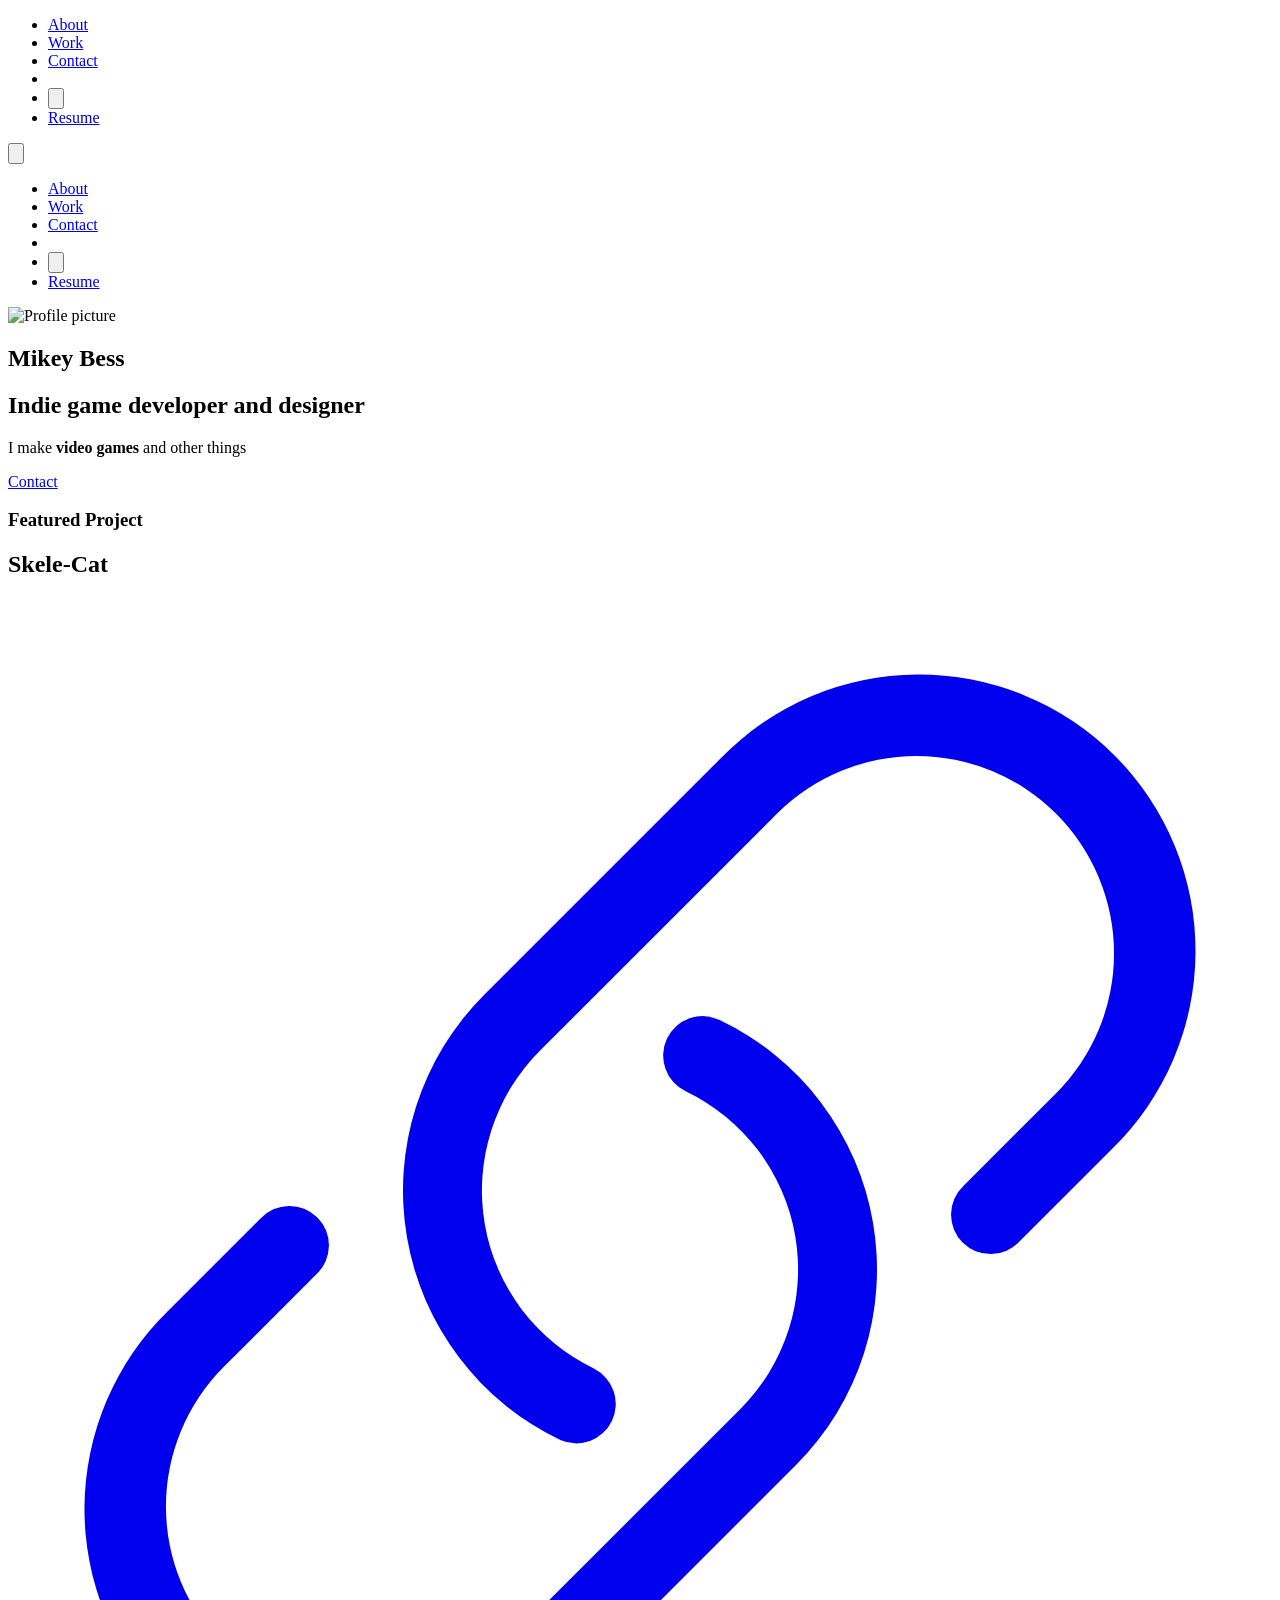
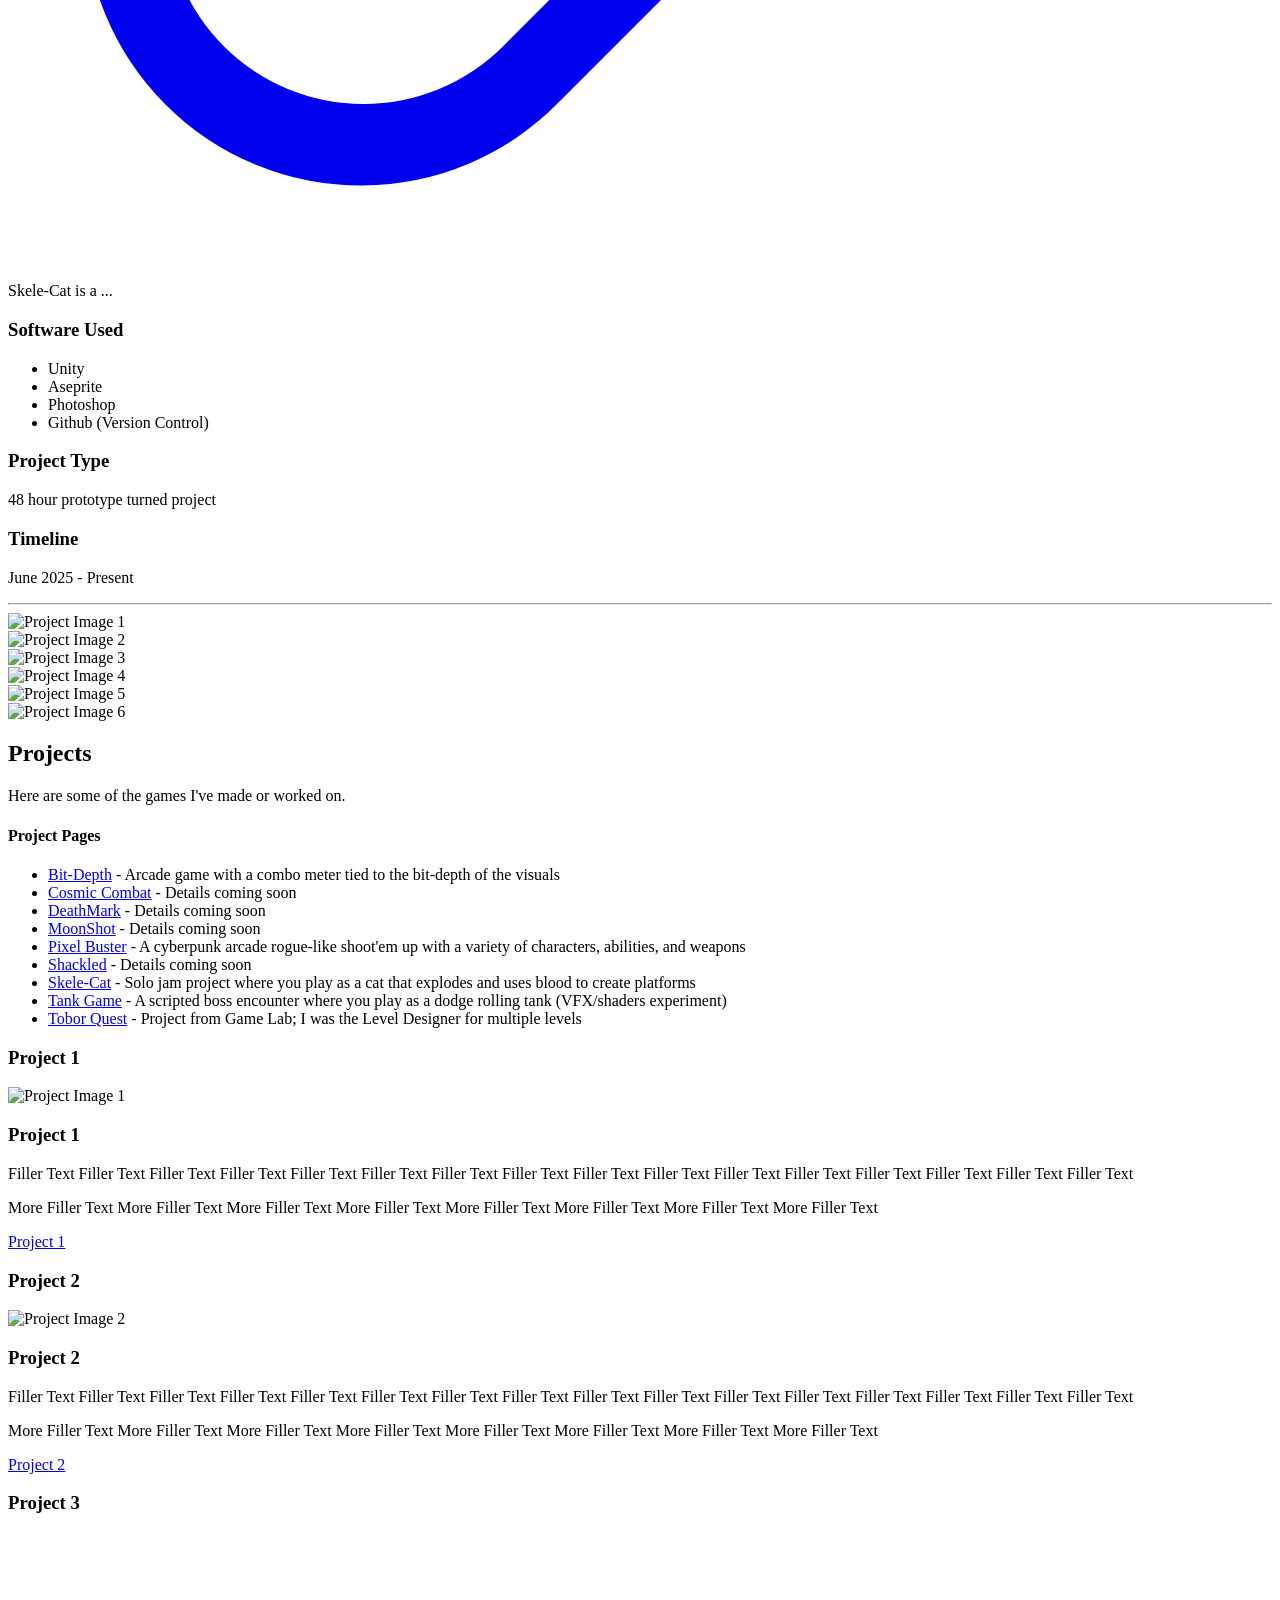
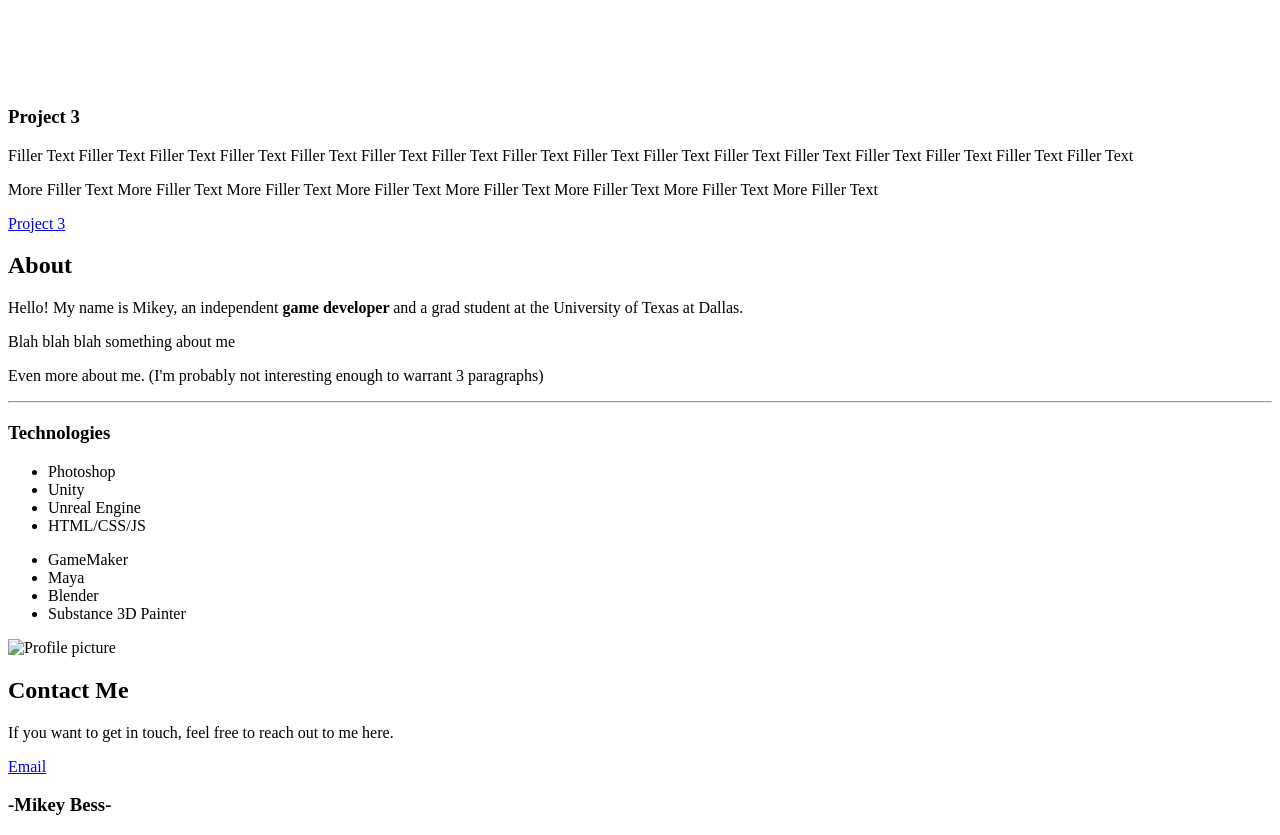
==== index.html @ fbdcb30e "Starting Wix Transfer (Base htmls and put info in for pixel buster)" ====
<!doctype html>
<html lang="en">
  <head>
    <meta charset="UTF-8" />
    <link rel="icon" type="image/svg+xml" href="/skelecat.svg" />
    <meta name="viewport" content="width=device-width, initial-scale=1.0" />
    <link href="https://api.fontshare.com/v2/css?f[]=general-sans@400,500,600,700&display=swap" rel="stylesheet"> 
    <title>Mikey Bess Portfolio</title>
  </head>
  <body>
    <header class = "header container"> 
      <nav>
        <ul class = "header__menu">
          <li>
            <a class="header__link" href="#about">About</a>
          </li>
          <li>
            <a class="header__link" href="#work">Work</a>
          </li>
          <li>
            <a class="header__link" href="#contact">Contact</a>
          </li>
          <li class = "header__line"></li>
          <li> 
            <button id="theme-toggle" class="header__sun">
              <svg xmlns="http://www.w3.org/2000/svg" viewBox="0 0 24 24" fill="currentColor">
                <path d="M12 2.25a.75.75 0 0 1 .75.75v2.25a.75.75 0 0 1-1.5 0V3a.75.75 0 0 1 .75-.75ZM7.5 12a4.5 4.5 0 1 1 9 0 4.5 4.5 0 0 1-9 0ZM18.894 6.166a.75.75 0 0 0-1.06-1.06l-1.591 1.59a.75.75 0 1 0 1.06 1.061l1.591-1.59ZM21.75 12a.75.75 0 0 1-.75.75h-2.25a.75.75 0 0 1 0-1.5H21a.75.75 0 0 1 .75.75ZM17.834 18.894a.75.75 0 0 0 1.06-1.06l-1.59-1.591a.75.75 0 1 0-1.061 1.06l1.59 1.591ZM12 18a.75.75 0 0 1 .75.75V21a.75.75 0 0 1-1.5 0v-2.25A.75.75 0 0 1 12 18ZM7.758 17.303a.75.75 0 0 0-1.061-1.06l-1.591 1.59a.75.75 0 0 0 1.06 1.061l1.591-1.59ZM6 12a.75.75 0 0 1-.75.75H3a.75.75 0 0 1 0-1.5h2.25A.75.75 0 0 1 6 12ZM6.697 7.757a.75.75 0 0 0 1.06-1.06l-1.59-1.591a.75.75 0 0 0-1.061 1.06l1.59 1.591Z" />
              </svg>        
            </button>
          </li>
          <li>
            <a class="header__resume btn" href="#">Resume</a>
          </li>
        </ul>
        <button class="header__bars">
          <svg xmlns="http://www.w3.org/2000/svg" viewBox="0 0 24 24" fill="currentColor">
            <path fill-rule="evenodd" d="M3 6.75A.75.75 0 0 1 3.75 6h16.5a.75.75 0 0 1 0 1.5H3.75A.75.75 0 0 1 3 6.75ZM3 12a.75.75 0 0 1 .75-.75h16.5a.75.75 0 0 1 0 1.5H3.75A.75.75 0 0 1 3 12Zm0 5.25a.75.75 0 0 1 .75-.75h16.5a.75.75 0 0 1 0 1.5H3.75a.75.75 0 0 1-.75-.75Z" clip-rule="evenodd" />
          </svg>          
        </button>
      </nav>
    </header>
    <!-- Mobile Navigation -->
     <div class="mobile-nav">
      <nav>
        <ul class="mobile-nav__menu">
          <li>
            <a class="mobile-nav__link" href="#about">About</a>
          </li>
          <li>
            <a class="mobile-nav__link" href="#work">Work</a>
          </li>
          <li>
            <a class="mobile-nav__link" href="#contact">Contact</a>
          </li>
          <li class="mobile-nav__link-line"></li>
          <li>
            <button id="theme-toggle" class="mobile-nav__sun">
              <svg xmlns="http://www.w3.org/2000/svg" viewBox="0 0 24 24" fill="currentColor">
                <path d="M12 2.25a.75.75 0 0 1 .75.75v2.25a.75.75 0 0 1-1.5 0V3a.75.75 0 0 1 .75-.75ZM7.5 12a4.5 4.5 0 1 1 9 0 4.5 4.5 0 0 1-9 0ZM18.894 6.166a.75.75 0 0 0-1.06-1.06l-1.591 1.59a.75.75 0 1 0 1.06 1.061l1.591-1.59ZM21.75 12a.75.75 0 0 1-.75.75h-2.25a.75.75 0 0 1 0-1.5H21a.75.75 0 0 1 .75.75ZM17.834 18.894a.75.75 0 0 0 1.06-1.06l-1.59-1.591a.75.75 0 1 0-1.061 1.06l1.59 1.591ZM12 18a.75.75 0 0 1 .75.75V21a.75.75 0 0 1-1.5 0v-2.25A.75.75 0 0 1 12 18ZM7.758 17.303a.75.75 0 0 0-1.061-1.06l-1.591 1.59a.75.75 0 0 0 1.06 1.061l1.591-1.59ZM6 12a.75.75 0 0 1-.75.75H3a.75.75 0 0 1 0-1.5h2.25A.75.75 0 0 1 6 12ZM6.697 7.757a.75.75 0 0 0 1.06-1.06l-1.59-1.591a.75.75 0 0 0-1.061 1.06l1.59 1.591Z" />
              </svg>        
            </button>
          </li>
          <li>
            <a class="mobile-nav__btn btn" href="#">Resume</a>
          </li>
        </ul>
      </nav>
     </div>
    <!-- End Mobile Navigation -->
    <main>
      <section class="hero container">
        <img class="hero__img" src="/heh.jpg" alt="Profile picture"/>
        <h2 class="hero__subtitle">Mikey Bess</h2>
        <h1 class="hero__title">Indie game developer and designer </h1>
        <p class="hero__description">I make <strong> video games </strong> and other things </p>
        <a class="hero__button btn" href="#contact">Contact</a>
      </section>
      <section class="featured container section">
        <h3 class="featured__subtitle"> Featured Project </h3>
        <div class="featured__wrapper"> 
          <h2 class="featured__title"> Skele-Cat </h2>
          <a class="featured__link" href="#">
            <svg xmlns="http://www.w3.org/2000/svg" viewBox="0 0 24 24" fill="currentColor">
            <path fill-rule="evenodd" d="M19.902 4.098a3.75 3.75 0 0 0-5.304 0l-4.5 4.5a3.75 3.75 0 0 0 1.035 6.037.75.75 0 0 1-.646 1.353 5.25 5.25 0 0 1-1.449-8.45l4.5-4.5a5.25 5.25 0 1 1 7.424 7.424l-1.757 1.757a.75.75 0 1 1-1.06-1.06l1.757-1.757a3.75 3.75 0 0 0 0-5.304Zm-7.389 4.267a.75.75 0 0 1 1-.353 5.25 5.25 0 0 1 1.449 8.45l-4.5 4.5a5.25 5.25 0 1 1-7.424-7.424l1.757-1.757a.75.75 0 1 1 1.06 1.06l-1.757 1.757a3.75 3.75 0 1 0 5.304 5.304l4.5-4.5a3.75 3.75 0 0 0-1.035-6.037.75.75 0 0 1-.354-1Z" clip-rule="evenodd" />
          </svg>
        </a>
      </div>
      <p class="featured__description"> 
      Skele-Cat is a ...
      </p>
      <div class="featured__info-container">
        <div> 
          <h3 class="featured__label"> Software Used </h3>
          <ul class="featured__tech-stack">
            <li class="featured__info">Unity</li>
            <li class="featured__info">Aseprite</li>
            <li class="featured__info">Photoshop</li>
            <li class="featured__info">Github (Version Control)</li>
          </ul>
        </div>
        <div> 
          <h3 class="featured__label"> Project Type </h3>
          <p class="featured__info"> 48 hour prototype turned project </p>
        </div>
        <div> 
          <h3 class="featured__label"> Timeline </h3>
          <p class="featured__info"> June 2025 - Present </p>
        </div>
      </div>
      <hr class = "featured__hr">
      <div class="featured__img-container">
        <div class="featured__img-wrapper">
          <img class="lazy loading" src="https://fakeimg.pl/250x300" data-src="./CatGif1.gif" alt="Project Image 1" />
        </div>
        <div class="featured__img-wrapper">
          <img class="lazy loading" src="https://fakeimg.pl/250x300" data-src="./CatGif2.gif" alt="Project Image 2" />
        </div>
        <div class="featured__img-wrapper">
          <img class="lazy loading" src="https://fakeimg.pl/250x300" data-src="./CatGif3.gif" alt="Project Image 3" />
        </div>
        <div class="featured__img-wrapper">
          <img class="lazy loading" src="https://fakeimg.pl/250x300" data-src="./CatGif1.gif" alt="Project Image 4" />
        </div>
        <div class="featured__img-wrapper">
          <img class="lazy loading" src="https://fakeimg.pl/250x300" data-src="./CatGif2.gif" alt="Project Image 5" />
        </div>
        <div class="featured__img-wrapper">
          <img class="lazy loading" src="https://fakeimg.pl/250x300" data-src="./CatGif3.gif" alt="Project Image 6" />
        </div>
      </div>
    </section>
    <section id="work" class="work container section">
      <h2 class="work__title">Projects</h2>
      <p class="work__description">
          Here are some of the games I've made or worked on.
        </p>
        <div class="projects-links">
          <h4>Project Pages</h4>
          <ul>
            <li><a href="/Bit-Depth.html">Bit-Depth</a> - Arcade game with a combo meter tied to the bit-depth of the visuals</li>
            <li><a href="/Cosmic-Combat.html">Cosmic Combat</a> - Details coming soon</li>
            <li><a href="/DeathMark.html">DeathMark</a> - Details coming soon</li>
            <li><a href="/MoonShot.html">MoonShot</a> - Details coming soon</li>
            <li><a href="/Pixel-Buster.html">Pixel Buster</a> - A cyberpunk arcade rogue-like shoot'em up with a variety of characters, abilities, and weapons</li>
            <li><a href="/Shackled.html">Shackled</a> - Details coming soon</li>
            <li><a href="/Skele-Cat.html">Skele-Cat</a> - Solo jam project where you play as a cat that explodes and uses blood to create platforms</li>
            <li><a href="/Tank-Game.html">Tank Game</a> - A scripted boss encounter where you play as a dodge rolling tank (VFX/shaders experiment)</li>
            <li><a href="/Tobor-Quest.html">Tobor Quest</a> - Project from Game Lab; I was the Level Designer for multiple levels</li>
          </ul>
        </div>
        <div class="work__container">
          <!-- Project 1 -->
        </p>
        <h3 class="work__project-title">Project 1</h3>
          <div class="work__img-wrapper work__image1">
            <img class="lazy loading" src="https://fakeimg.pl/1080x1080" data-src="./Screenshot (196).png" alt="Project Image 1"/>
          </div>
          <div class="work__project work__content1">
            <h3 class="work__subtitle">Project 1</h3>
            <p class="work__project-description1">Filler Text Filler Text Filler Text Filler Text Filler Text Filler Text Filler Text Filler Text Filler Text Filler Text Filler Text Filler Text Filler Text Filler Text Filler Text Filler Text</p>
            <p class="work__project-description2">More Filler Text More Filler Text More Filler Text More Filler Text More Filler Text More Filler Text More Filler Text More Filler Text</p>
            <a class="btn work__project-btn" href="#">Project 1</a>
          </div>
          <!-- Project 2 -->
        </p>
        <h3 class="work__project-title">Project 2</h3>
        <div class="work__img-wrapper work__image2">
          <img class="lazy loading" src="https://fakeimg.pl/1080x1080" data-src="./MainMenu.png" alt="Project Image 2"/>
        </div>
        <div class="work__project work__content2">
          <h3 class="work__subtitle">Project 2</h3>
          <p class="work__project-description1">Filler Text Filler Text Filler Text Filler Text Filler Text Filler Text Filler Text Filler Text Filler Text Filler Text Filler Text Filler Text Filler Text Filler Text Filler Text Filler Text</p>
          <p class="work__project-description2">More Filler Text More Filler Text More Filler Text More Filler Text More Filler Text More Filler Text More Filler Text More Filler Text</p>
          <a class="btn work__project-btn" href="#">Project 2</a>
        </div>
        <!-- Project 3 -->
      </p>
      <h3 class="work__project-title">Project 3</h3>
      <div class="work__img-wrapper work__image3">
        <!-- <img class="lazy loading" src="https://fakeimg.pl/1280x720" data-src="/Map.png" alt="Project Image 3" /> -->
        <video class ="lazy" src="https://fakeimg.pl/1920x1080" data-src="./Tank_Gameplay.mp4" autoplay loop muted></video>
      </div>
      <div class="work__project work__content3">
        <h3 class="work__subtitle">Project 3</h3>
        <p class="work__project-description1">Filler Text Filler Text Filler Text Filler Text Filler Text Filler Text Filler Text Filler Text Filler Text Filler Text Filler Text Filler Text Filler Text Filler Text Filler Text Filler Text</p>
        <p class="work__project-description2">More Filler Text More Filler Text More Filler Text More Filler Text More Filler Text More Filler Text More Filler Text More Filler Text</p>
        <a class="btn work__project-btn" href="#">Project 3</a>
      </div>
    </div>
  </section>
  <section id="about" class="about container section">
    <div class="about__content">
      <h2 class ="about__title">About</h2>
      <p class = "about__description">Hello! My name is Mikey, an independent <strong> game developer </strong> and a grad student at the University of Texas at Dallas.</p>
      <p class = "about__description">Blah blah blah something about me</p>
      <p class = "about__description">Even more about me. (I'm probably <a> not </a> interesting enough to warrant 3 paragraphs)</p>
      <hr class = "about__hr">
      <h3 class="about__subtitle">Technologies</h3>
      <div class="about__ul-container">
      <ul class="about__ul">
        <li class="about__list">Photoshop</li>
        <li class="about__list">Unity</li>
        <li class="about__list">Unreal Engine</li>
        <li class="about__list">HTML/CSS/JS</li>
      </ul>
      <ul class="about__ul">
        <li class="about__list">GameMaker</li>
        <li class="about__list">Maya</li>
        <li class="about__list">Blender</li>
        <li class="about__list">Substance 3D Painter</li>
      </ul>
      </div>
    </div>
    <div class="about__img-wrapper">
      <img class="about__img lazy loading" src="https://fakeimg.pl/415x498" data-src="./b6a482a21c46ef63275a9ec7e5d3192cf7641621fc0b91257a5970b9f0942c66_2.gif" alt="Profile picture"/>
    </div>
  </section>
      <section id="contact" class="contact container section">
        <h2 class="contact__title">Contact Me</h2>
        <p class="contact__description">
          If you want to get in touch, feel free to reach out to me here.
        </p>
        <a 
        class="contact__btn btn" 
        href="mailto:mikeybess27@gmail.com"
        target="_blank"
        >Email</a>
      </section>
    </main>
    <footer class="footer container section"> </footer>
    <h3 class="footer__title">-Mikey Bess-</h3>
    <script type="module" src="./src/main.js"></script>
  </body>
  </html>
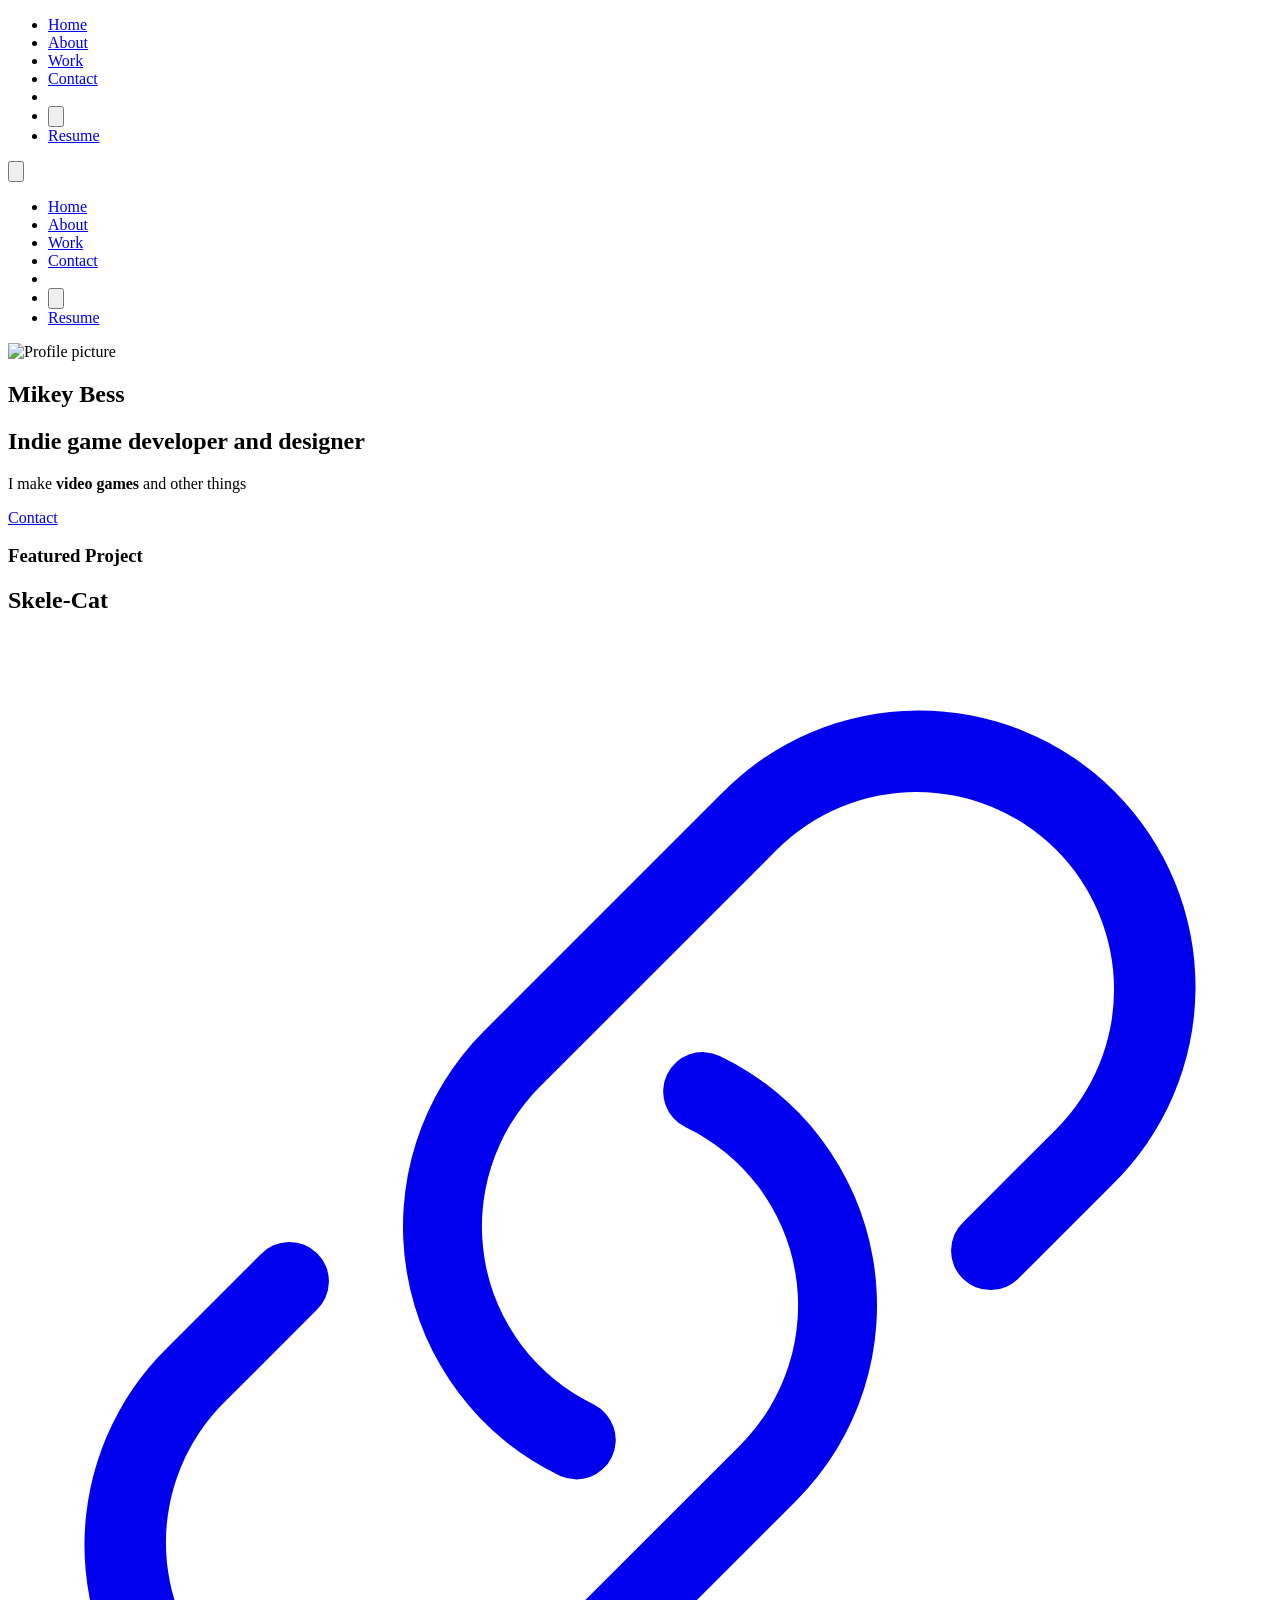
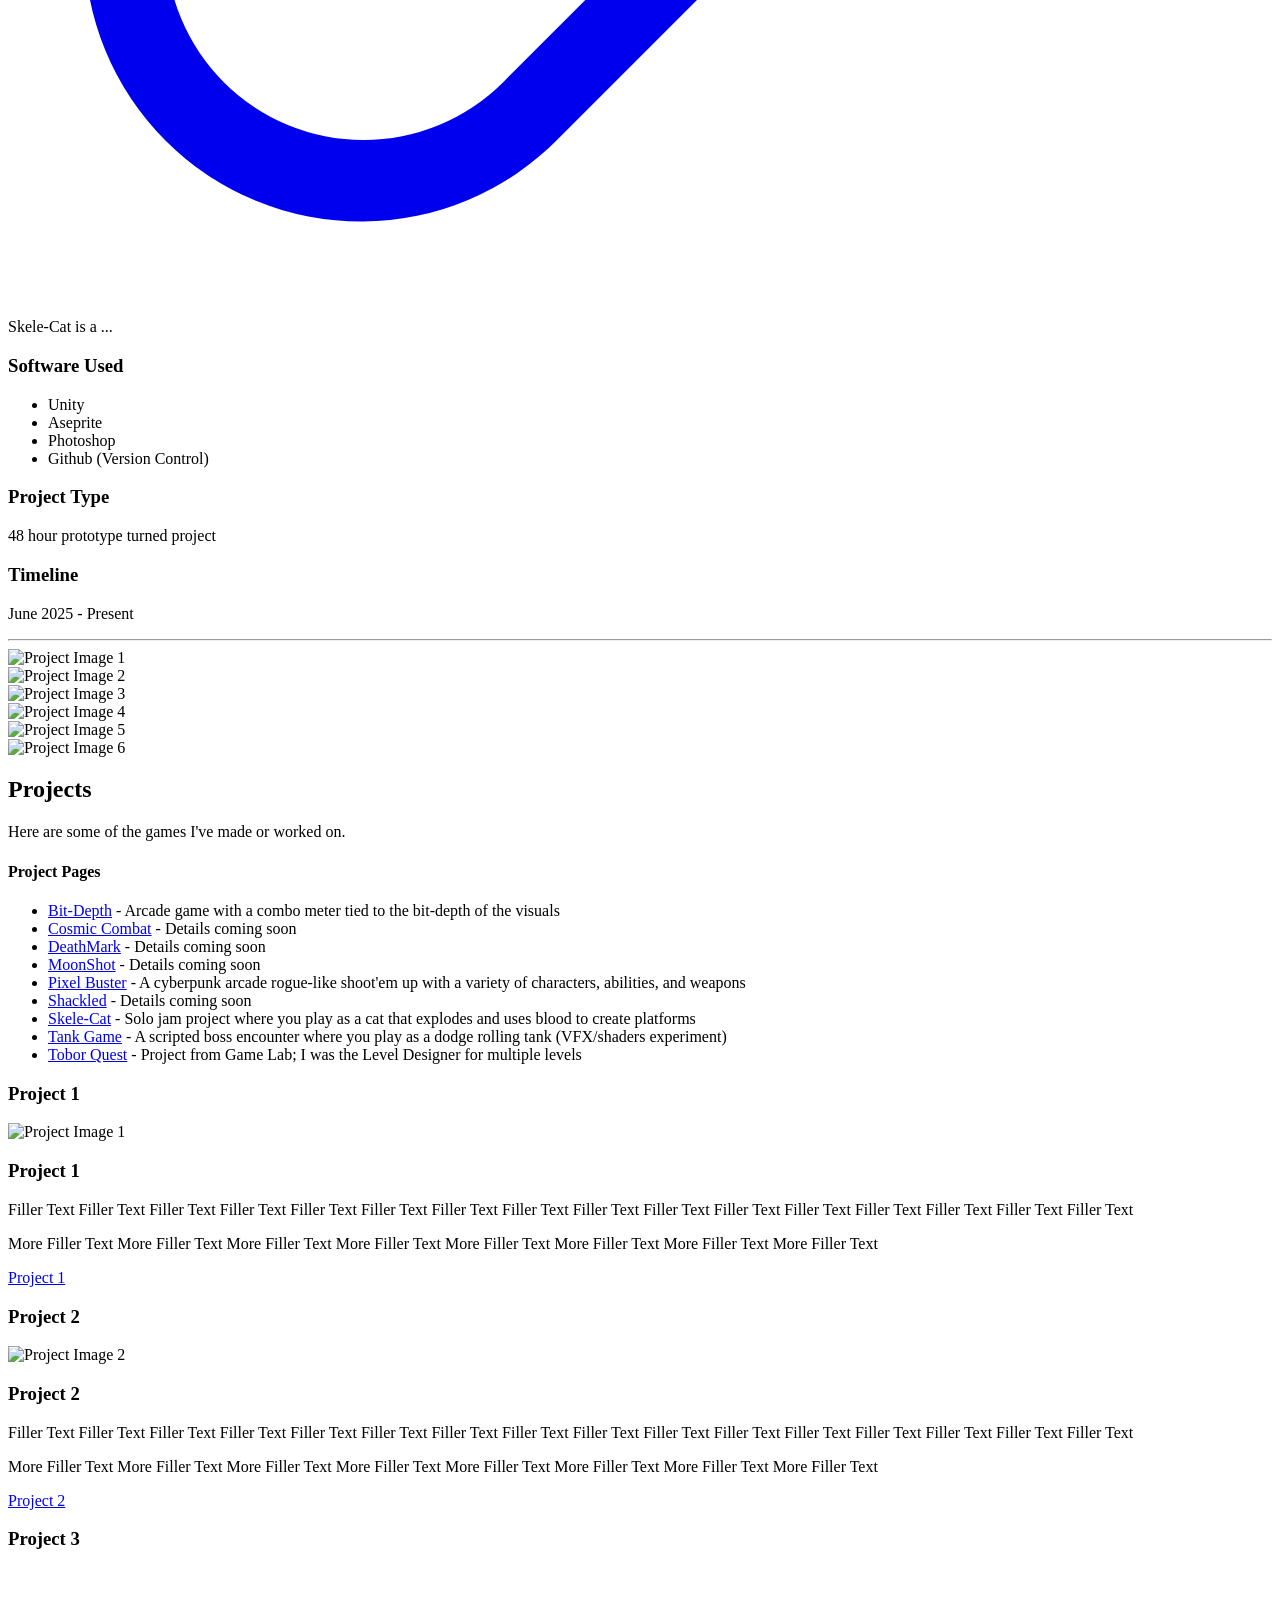
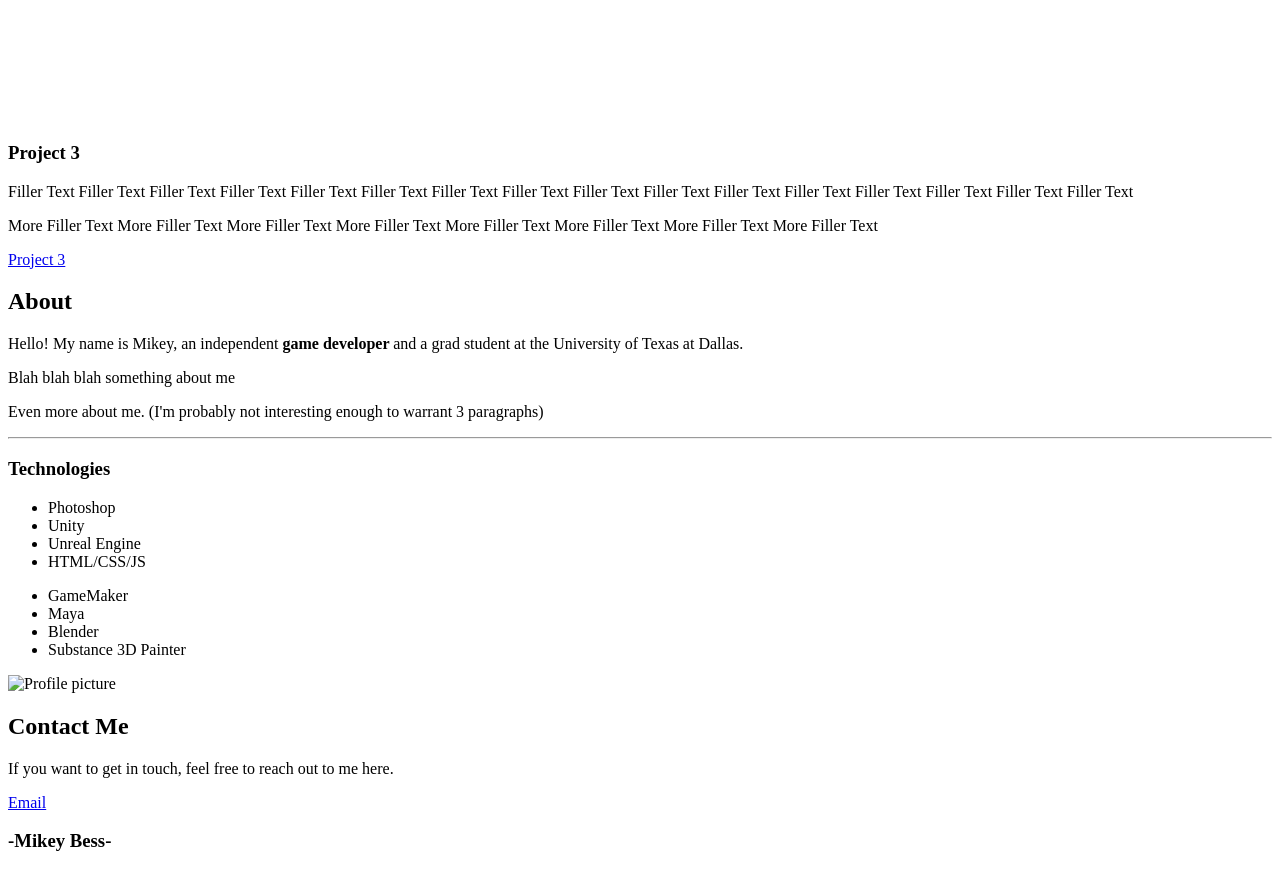
==== commit 4c028a75: "Why the fuck am I working on this rn" ====
--- a/index.html
+++ b/index.html
@@ -7,19 +7,14 @@
     <link href="https://api.fontshare.com/v2/css?f[]=general-sans@400,500,600,700&display=swap" rel="stylesheet"> 
     <title>Mikey Bess Portfolio</title>
   </head>
-  <body>
+  <body id="home">
     <header class = "header container"> 
       <nav>
         <ul class = "header__menu">
-          <li>
-            <a class="header__link" href="#about">About</a>
-          </li>
-          <li>
-            <a class="header__link" href="#work">Work</a>
-          </li>
-          <li>
-            <a class="header__link" href="#contact">Contact</a>
-          </li>
+          <li><a class="header__link" href="#home">Home</a></li>
+          <li><a class="header__link" href="#about">About</a></li>
+          <li><a class="header__link" href="#work">Work</a></li>
+          <li><a class="header__link" href="#contact">Contact</a></li>
           <li class = "header__line"></li>
           <li> 
             <button id="theme-toggle" class="header__sun">
@@ -43,15 +38,10 @@
      <div class="mobile-nav">
       <nav>
         <ul class="mobile-nav__menu">
-          <li>
-            <a class="mobile-nav__link" href="#about">About</a>
-          </li>
-          <li>
-            <a class="mobile-nav__link" href="#work">Work</a>
-          </li>
-          <li>
-            <a class="mobile-nav__link" href="#contact">Contact</a>
-          </li>
+          <li><a class="mobile-nav__link" href="#home">Home</a></li>
+          <li><a class="mobile-nav__link" href="#about">About</a></li>
+          <li><a class="mobile-nav__link" href="#work">Work</a></li>
+          <li><a class="mobile-nav__link" href="#contact">Contact</a></li>
           <li class="mobile-nav__link-line"></li>
           <li>
             <button id="theme-toggle" class="mobile-nav__sun">
@@ -110,22 +100,22 @@
       <hr class = "featured__hr">
       <div class="featured__img-container">
         <div class="featured__img-wrapper">
-          <img class="lazy loading" src="https://fakeimg.pl/250x300" data-src="./CatGif1.gif" alt="Project Image 1" />
-        </div>
-        <div class="featured__img-wrapper">
-          <img class="lazy loading" src="https://fakeimg.pl/250x300" data-src="./CatGif2.gif" alt="Project Image 2" />
-        </div>
-        <div class="featured__img-wrapper">
-          <img class="lazy loading" src="https://fakeimg.pl/250x300" data-src="./CatGif3.gif" alt="Project Image 3" />
-        </div>
-        <div class="featured__img-wrapper">
-          <img class="lazy loading" src="https://fakeimg.pl/250x300" data-src="./CatGif1.gif" alt="Project Image 4" />
-        </div>
-        <div class="featured__img-wrapper">
-          <img class="lazy loading" src="https://fakeimg.pl/250x300" data-src="./CatGif2.gif" alt="Project Image 5" />
-        </div>
-        <div class="featured__img-wrapper">
-          <img class="lazy loading" src="https://fakeimg.pl/250x300" data-src="./CatGif3.gif" alt="Project Image 6" />
+          <img class="lazy loading" src="https://fakeimg.pl/250x300" data-src="./Skelecat/CatGif1.gif" alt="Project Image 1" />
+        </div>
+        <div class="featured__img-wrapper">
+          <img class="lazy loading" src="https://fakeimg.pl/250x300" data-src="./Skelecat/CatGif2.gif" alt="Project Image 2" />
+        </div>
+        <div class="featured__img-wrapper">
+          <img class="lazy loading" src="https://fakeimg.pl/250x300" data-src="./Skelecat/CatGif3.gif" alt="Project Image 3" />
+        </div>
+        <div class="featured__img-wrapper">
+          <img class="lazy loading" src="https://fakeimg.pl/250x300" data-src="./Skelecat/CatGif1.gif" alt="Project Image 4" />
+        </div>
+        <div class="featured__img-wrapper">
+          <img class="lazy loading" src="https://fakeimg.pl/250x300" data-src="./Skelecat/CatGif2.gif" alt="Project Image 5" />
+        </div>
+        <div class="featured__img-wrapper">
+          <img class="lazy loading" src="https://fakeimg.pl/250x300" data-src="./Skelecat/CatGif3.gif" alt="Project Image 6" />
         </div>
       </div>
     </section>
@@ -153,7 +143,7 @@
         </p>
         <h3 class="work__project-title">Project 1</h3>
           <div class="work__img-wrapper work__image1">
-            <img class="lazy loading" src="https://fakeimg.pl/1080x1080" data-src="./Screenshot (196).png" alt="Project Image 1"/>
+            <img class="lazy loading" src="https://fakeimg.pl/1080x1080" data-src="./Skelecat/Screenshot (196).png" alt="Project Image 1"/>
           </div>
           <div class="work__project work__content1">
             <h3 class="work__subtitle">Project 1</h3>
@@ -165,7 +155,7 @@
         </p>
         <h3 class="work__project-title">Project 2</h3>
         <div class="work__img-wrapper work__image2">
-          <img class="lazy loading" src="https://fakeimg.pl/1080x1080" data-src="./MainMenu.png" alt="Project Image 2"/>
+          <img class="lazy loading" src="https://fakeimg.pl/1080x1080" data-src="./DeathMark/MainMenu.png" alt="Project Image 2"/>
         </div>
         <div class="work__project work__content2">
           <h3 class="work__subtitle">Project 2</h3>
@@ -177,8 +167,7 @@
       </p>
       <h3 class="work__project-title">Project 3</h3>
       <div class="work__img-wrapper work__image3">
-        <!-- <img class="lazy loading" src="https://fakeimg.pl/1280x720" data-src="/Map.png" alt="Project Image 3" /> -->
-        <video class ="lazy" src="https://fakeimg.pl/1920x1080" data-src="./Tank_Gameplay.mp4" autoplay loop muted></video>
+        <video class ="lazy" src="https://fakeimg.pl/1920x1080" data-src="./TankGame/Tank_Gameplay.mp4" autoplay loop muted></video>
       </div>
       <div class="work__project work__content3">
         <h3 class="work__subtitle">Project 3</h3>
@@ -227,8 +216,13 @@
         >Email</a>
       </section>
     </main>
-    <footer class="footer container section"> </footer>
+
+    <footer class="footer container section">
+    <div class="footer__content">
     <h3 class="footer__title">-Mikey Bess-</h3>
+    </div>
+    </footer>
+
     <script type="module" src="./src/main.js"></script>
   </body>
-  </html>+</html>
